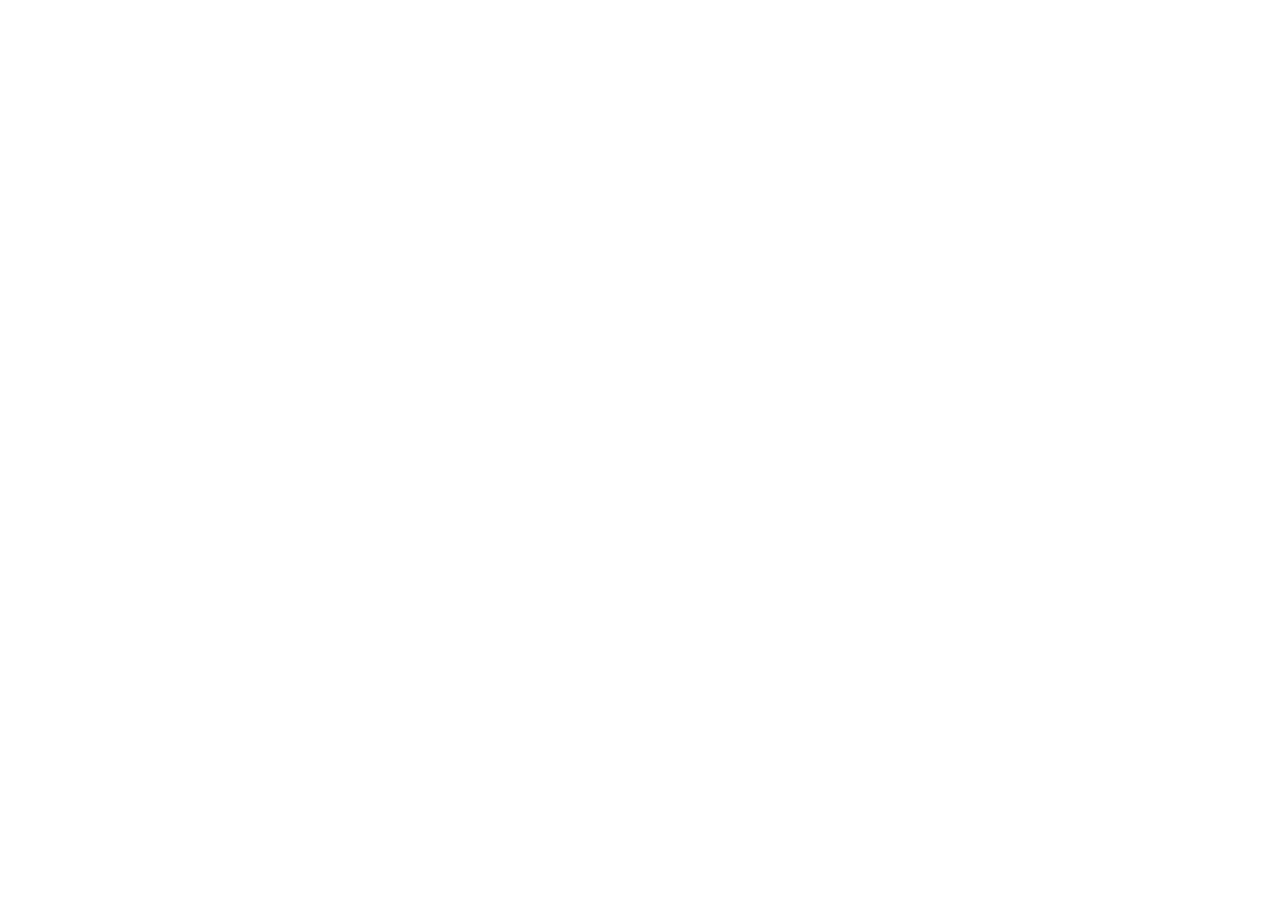
==== index.html @ 2bc5f935 "기본문서 준비 끝" ====
<!DOCTYPE html>
<html lang="en">
<head>
    <meta charset="UTF-8">
    <meta name="viewport" content="width=device-width, initial-scale=1.0">
    <meta http-equiv="X-UA-Compatible" content="ie=edge">
    <title>나의 블록체인</title>
    <link rel="stylesheet" href="./common/style.css">
    <script src="./common/block.js"></script>
</head>
<body>
    
</body>
</html>
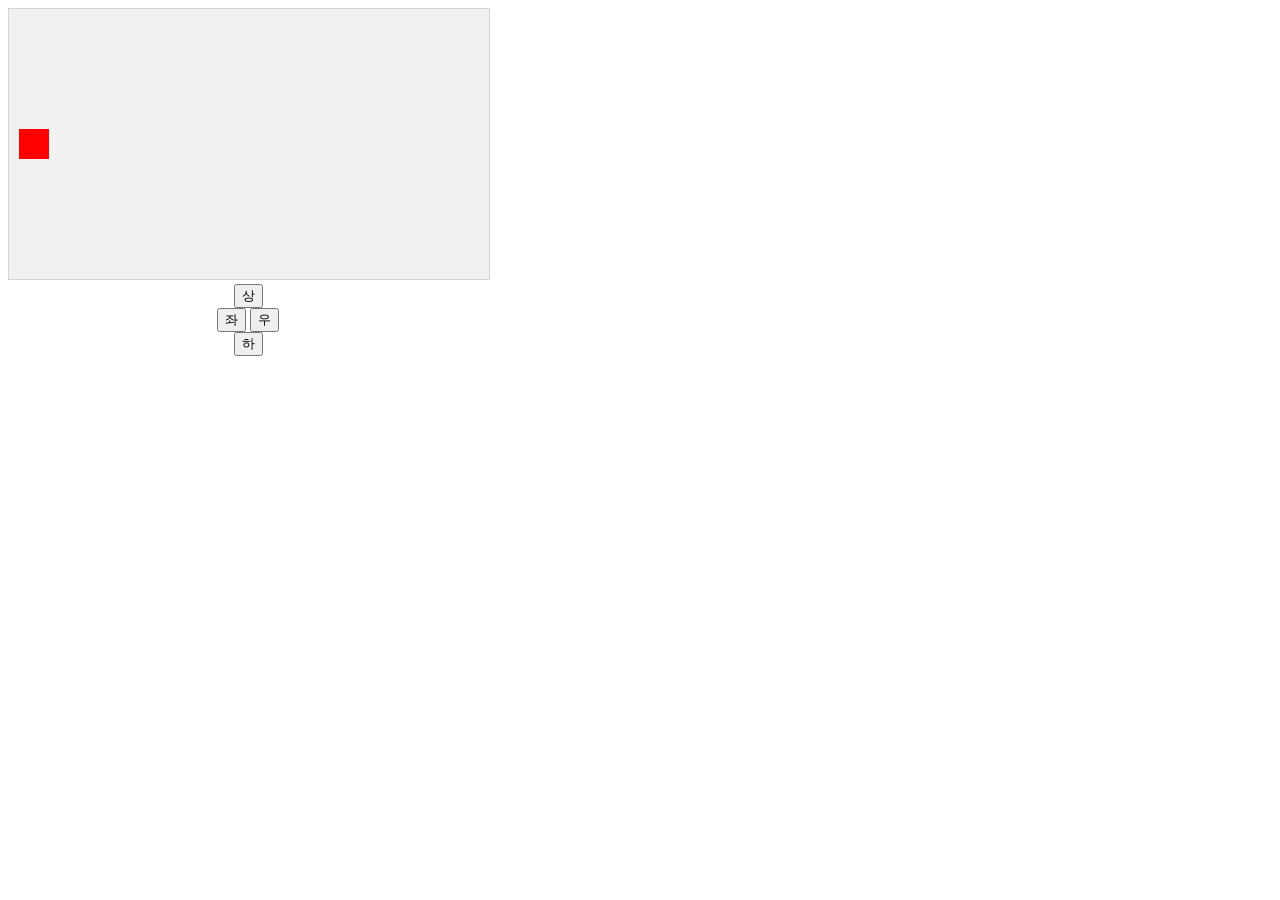
==== commit aa1478f9: "0919" ====
--- a/index.html
+++ b/index.html
@@ -9,6 +9,11 @@
     <script src="./common/block.js"></script>
 </head>
 <body>
-    
+    <div class="controll">
+        <button>상</button><br>
+        <button>좌</button>
+        <button onmousedown="moveRight()" onmouseup="moveStop()">우</button><br>
+        <button>하</button>
+    </div>
 </body>
 </html>
--- a/common/style.css
+++ b/common/style.css
@@ -0,0 +1,10 @@
+canvas {
+  background-color: #f1f1f1;
+  border: 1px solid #d3d3d3;
+}
+
+.controll {
+  text-align: center;
+  width: 480px;
+}
+/*# sourceMappingURL=style.css.map */
